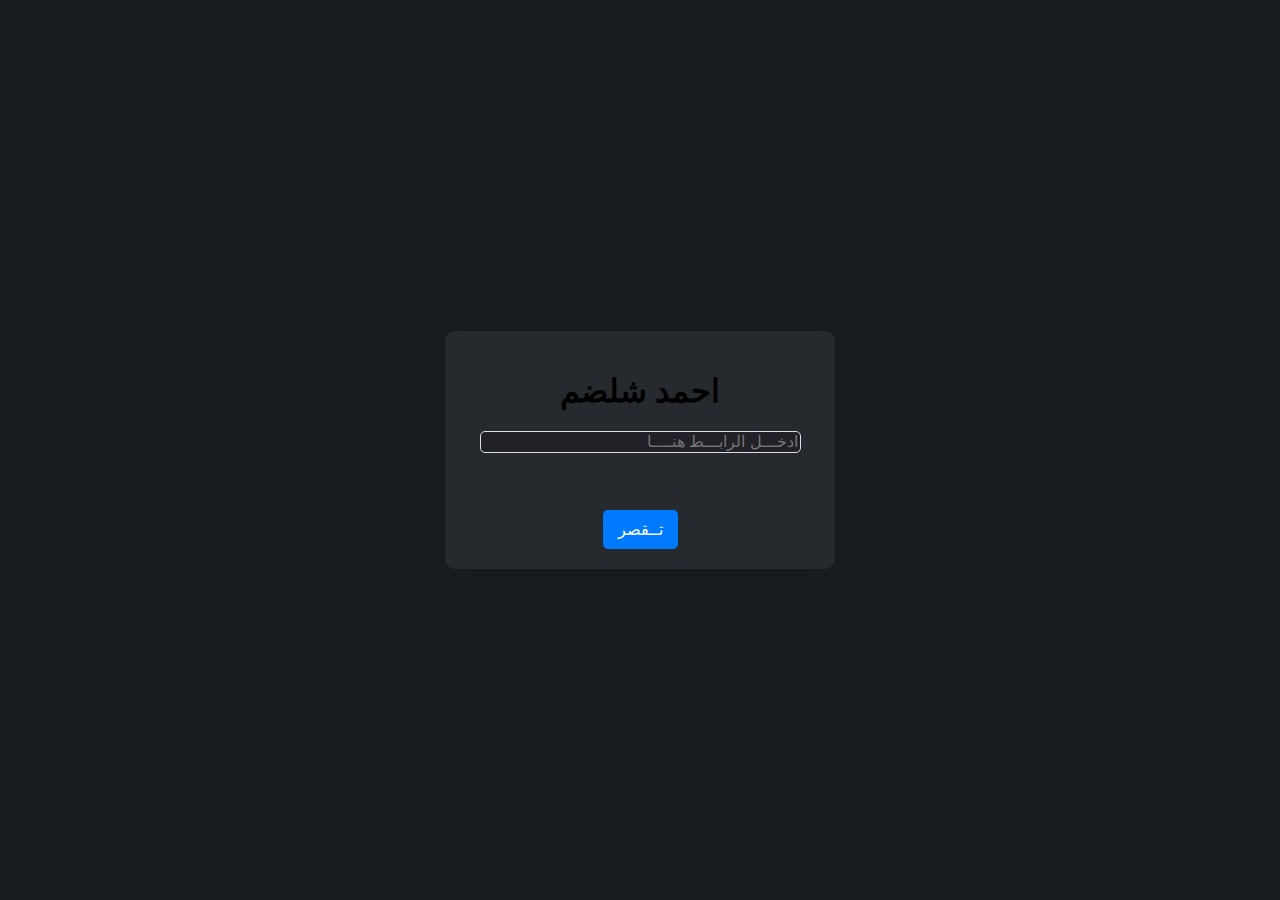
==== index.html @ 98f05497 "Update index.html" ====
<!DOCTYPE html>
<html lang="ar" dir="rtl">
<head>
    <meta charset="UTF-8">
    <meta name="viewport" content="width=device-width, initial-scale=1.0">
    <title>short url project</title>
    <link rel="stylesheet" href="./style.css">
   <link rel="icon" href="./case.webp" type="image/png" sizes="16x16">
</head>
<body>
    <form>
        <h1>احمد شلضم</h1>
      <div class="main">
        <input type="text" placeholder="ادخـــل الرابـــط هنــــا" class="shortUrlInput">
         <div class="lists">
            <ul>
            </ul>
            <button type="submit">تــقصر</button>
         </div>
    </div> 
    <div class="error-message"></div>
    <div class="done-message">تــم تقصير الرابط الخاص بك بنجاح !</div>  
    </form>
    <script src="./main.js"></script>
</body>
</html>
---- style.css ----
body {
    font-family:"Builder Sans", "Helvetica Neue", Helvetica, Arial, "Lucida Grande", sans-serif;
    background-color: #181c20;
    display: flex;
    justify-content: center;
    align-items: center;
    height: 100vh;
    margin: 0;
}

form {
    background: #262a2e;
    padding: 20px;
    border-radius: 10px;
    box-shadow: 0px 0px 15px rgba(0, 0, 0, 0.1);
    width: 350px;
    text-align: center;
}
.main input {
    height: 20%;
    width: 90%;
    border: 1px solid #dae0e7;
    border-radius: 5px;
    margin-bottom: 15px;
    font-size: 16px;
    color: #ffff;
    background: #212127;
}

.lists {
    display: flex;
    flex-direction: column;
    align-items: center;
}

.lists ul {
    list-style: none;
    padding: 0;
    width: 100%;
}

.lists li {
    background: #212529;
    padding: 10px;
    border-radius: 5px;
    margin: 5px 0;
    text-align: left;
}
.lists li a {
    text-decoration: none;
    color: #ffffff;
    position: relative;
}

.lists li a::after {
    content: "";
    position: absolute;
    left: 0;
    bottom: -2px;
    width: 0;
    height: 2px;
    background-color: #ababab;
    transition: width 0.3s ease-in-out;
}

.lists li a:hover::after {
    width: 100%;
}
button {
    background-color: #007bff;
    color: white;
    border: none;
    padding: 10px 15px;
    border-radius: 5px;
    cursor: pointer;
    font-size: 16px;
    margin-top: 10px;
    transition: background 0.3s;
}

button:hover {
    background-color: #0056b3;
}

.error-message {
    display: none;
    background-color: #ff4d4d;
    color: white;
    padding: 10px;
    border-radius: 5px;
    margin-top: 10px;
    text-align: center;
}
.done-message {
    display: none;
    background-color: #28a745;
    color: white;
    padding: 10px;
    border-radius: 5px;
    margin-top: 10px;
    text-align: center;
}
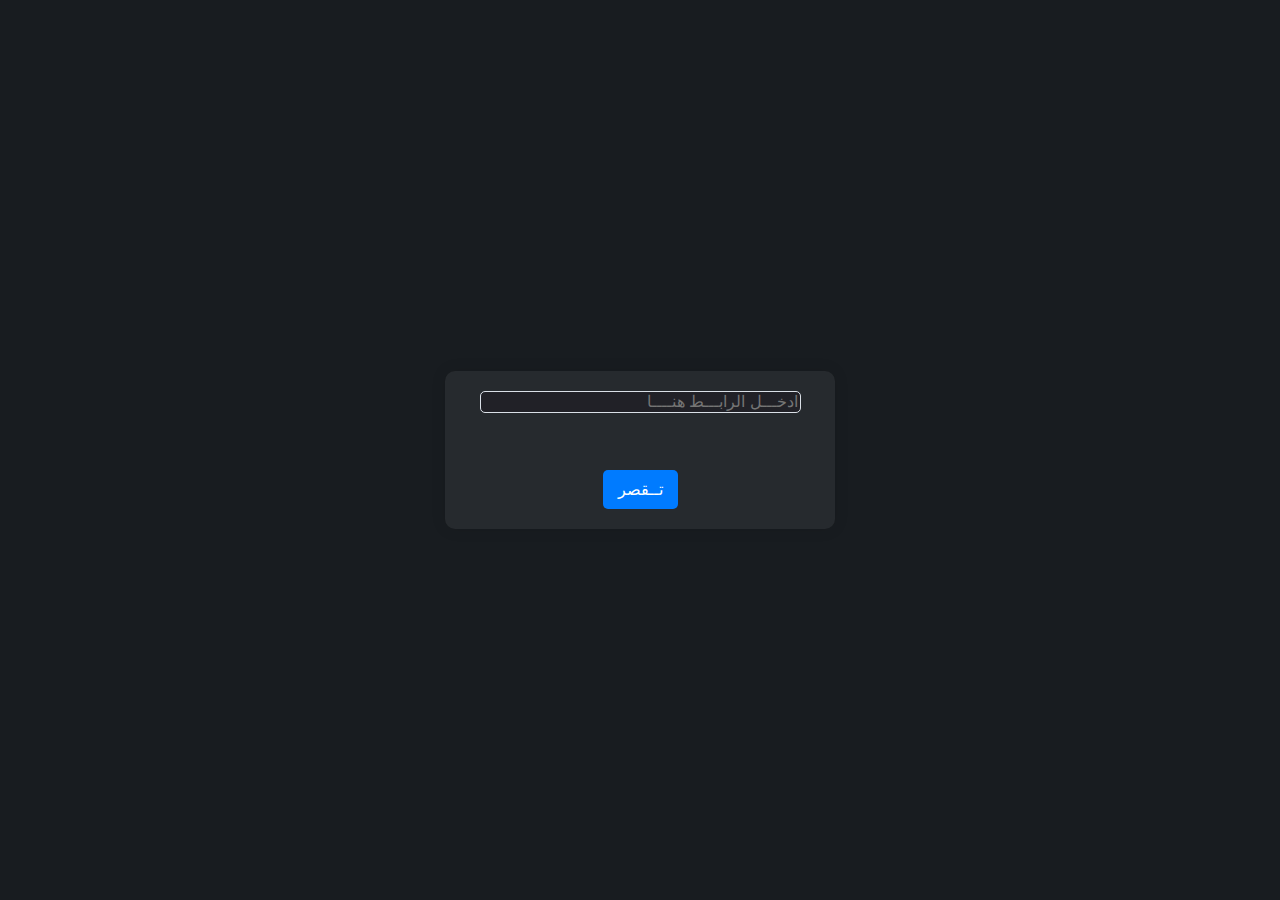
==== commit 349c00da: "Update index.html" ====
--- a/index.html
+++ b/index.html
@@ -9,7 +9,6 @@
 </head>
 <body>
     <form>
-        <h1>احمد شلضم</h1>
       <div class="main">
         <input type="text" placeholder="ادخـــل الرابـــط هنــــا" class="shortUrlInput">
          <div class="lists">
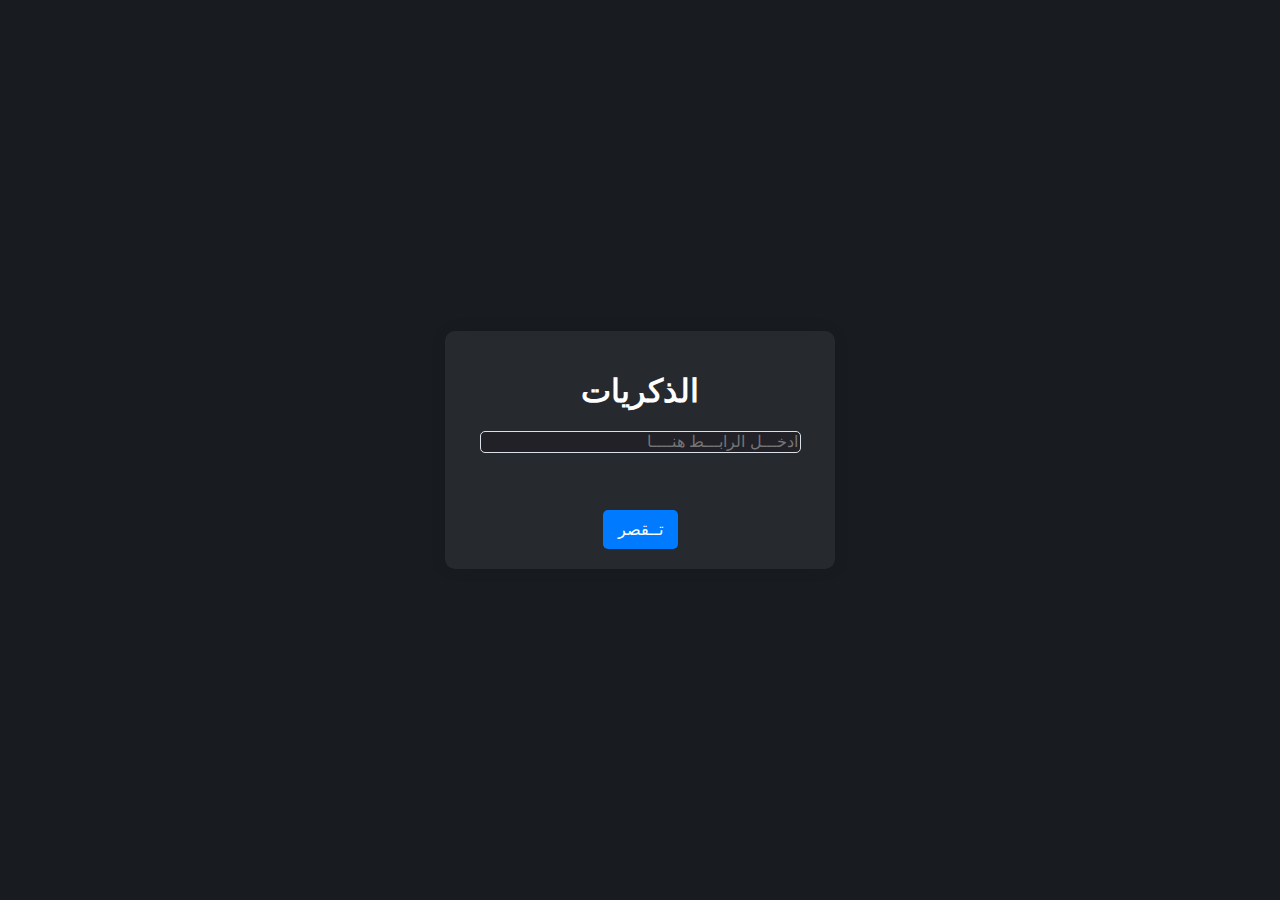
==== commit 8710a190: "Update index.html" ====
--- a/index.html
+++ b/index.html
@@ -9,6 +9,7 @@
 </head>
 <body>
     <form>
+        <h1>الذكريات</h1>
       <div class="main">
         <input type="text" placeholder="ادخـــل الرابـــط هنــــا" class="shortUrlInput">
          <div class="lists">
--- a/style.css
+++ b/style.css
@@ -6,6 +6,7 @@
     align-items: center;
     height: 100vh;
     margin: 0;
+    color:#ffffff;
 }
 
 form {
@@ -99,4 +100,4 @@
     border-radius: 5px;
     margin-top: 10px;
     text-align: center;
-}+}
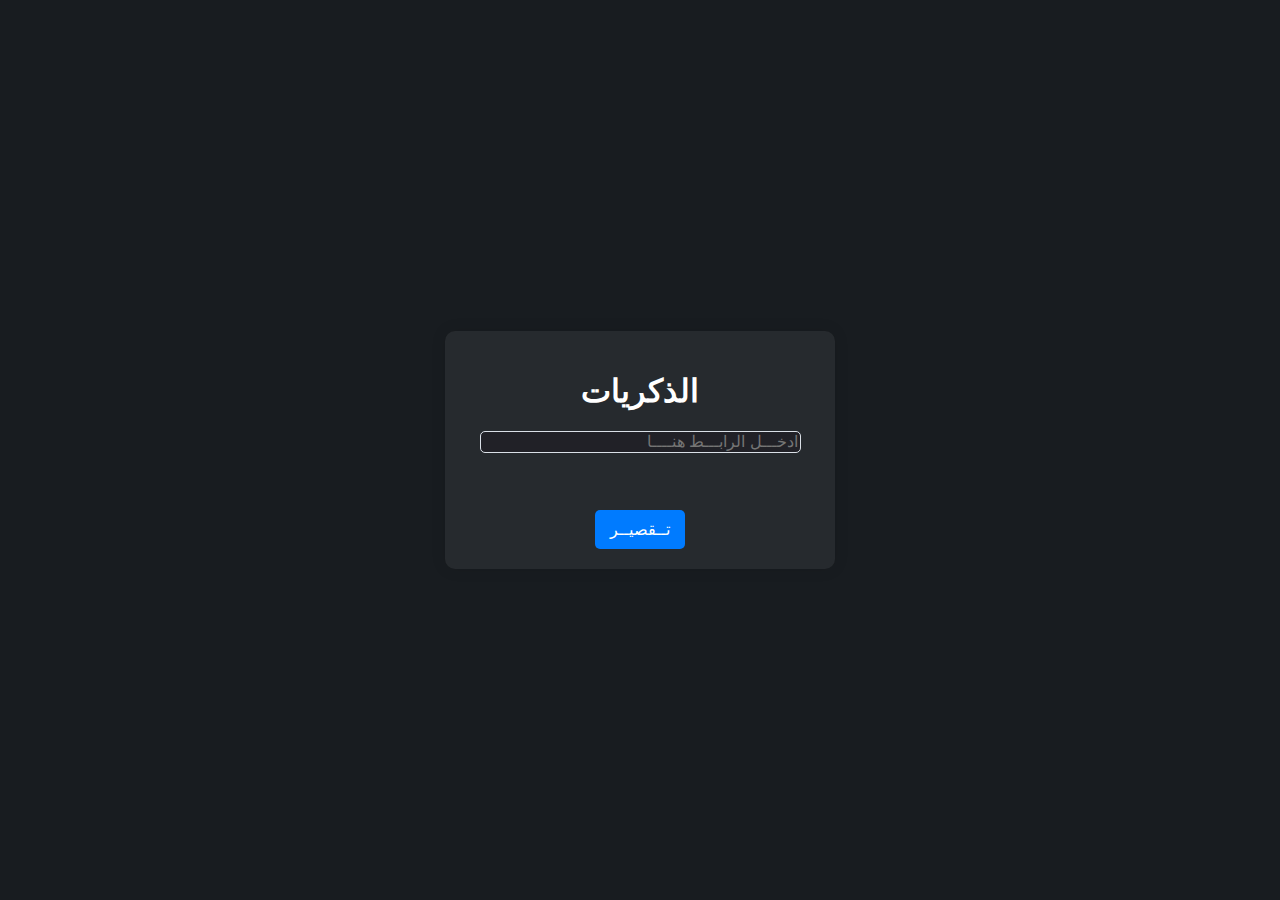
==== commit c3fbae53: "Update index.html" ====
--- a/index.html
+++ b/index.html
@@ -3,7 +3,11 @@
 <head>
     <meta charset="UTF-8">
     <meta name="viewport" content="width=device-width, initial-scale=1.0">
-    <title>short url project</title>
+    <meta name="description" content="url shorter free url shorter forever!">
+    <meta name="keywords" content="HTML, CSS, JavaScript,Z3EM,url,shorter,web,free,pastine,arabik,تقصير,الروابط,مجانا">
+    <meta name="author" content="Z3EM">
+    <meta name="viewport" content="width=device-width, initial-scale=1.0">
+    <title>تقصير الروابط مجانا</title>
     <link rel="stylesheet" href="./style.css">
    <link rel="icon" href="./case.webp" type="image/png" sizes="16x16">
 </head>
@@ -15,7 +19,7 @@
          <div class="lists">
             <ul>
             </ul>
-            <button type="submit">تــقصر</button>
+            <button type="submit">تــقصيــر</button>
          </div>
     </div> 
     <div class="error-message"></div>
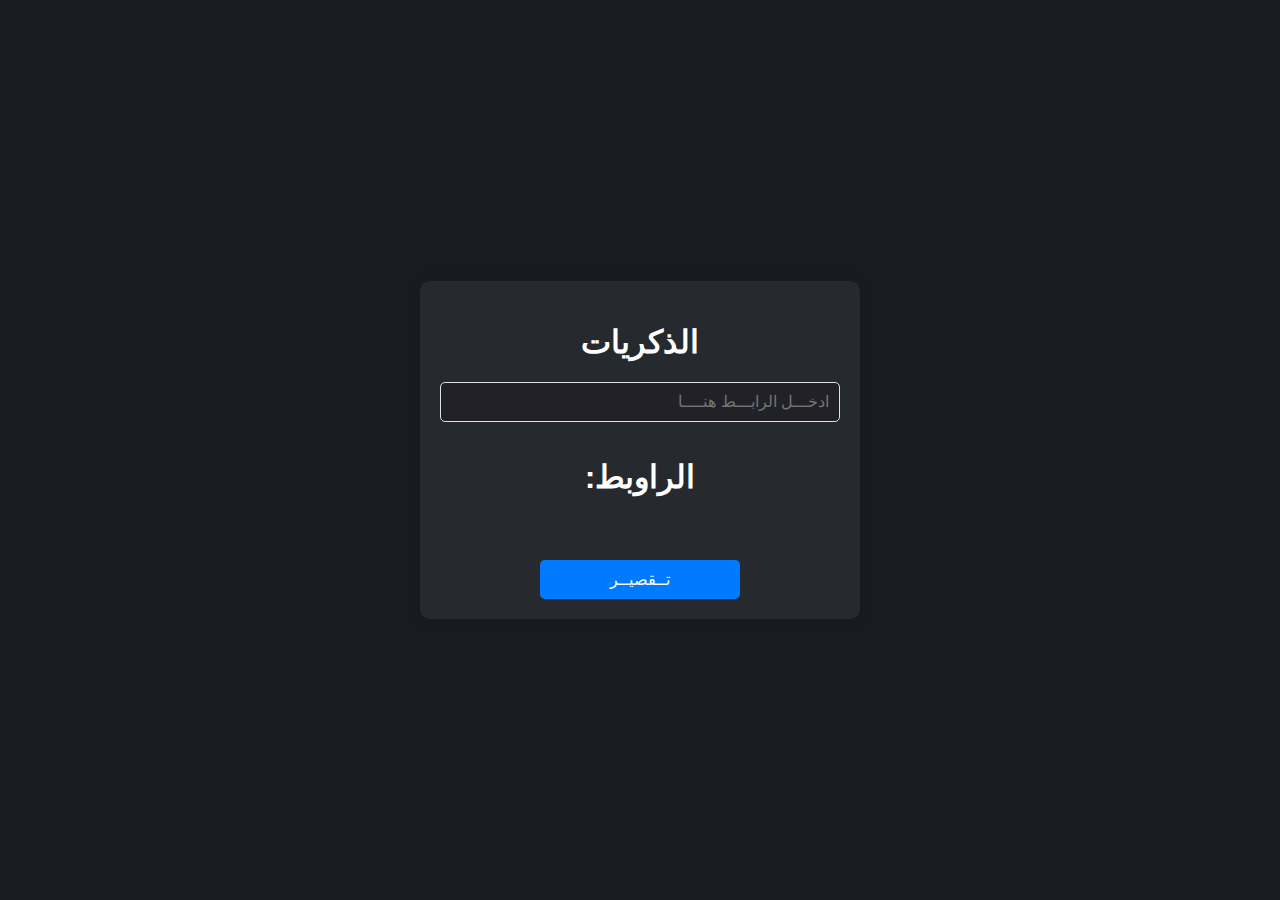
==== commit 532a148c: "Update index.html" ====
--- a/index.html
+++ b/index.html
@@ -17,6 +17,7 @@
       <div class="main">
         <input type="text" placeholder="ادخـــل الرابـــط هنــــا" class="shortUrlInput">
          <div class="lists">
+            <h1>الراوبط:</h1>
             <ul>
             </ul>
             <button type="submit">تــقصيــر</button>
--- a/style.css
+++ b/style.css
@@ -1,4 +1,4 @@
-body {
+/* body {
     font-family:"Builder Sans", "Helvetica Neue", Helvetica, Arial, "Lucida Grande", sans-serif;
     background-color: #181c20;
     display: flex;
@@ -101,3 +101,132 @@
     margin-top: 10px;
     text-align: center;
 }
+ */
+body {
+    font-family: "Builder Sans", "Helvetica Neue", Helvetica, Arial, "Lucida Grande", sans-serif;
+    background-color: #181c20;
+    display: flex;
+    justify-content: center;
+    align-items: center;
+    height: 100vh;
+    margin: 0;
+    color: #ffffff;
+    padding: 10px;
+    box-sizing: border-box;
+}
+
+form {
+    background: #262a2e;
+    padding: 20px;
+    border-radius: 10px;
+    box-shadow: 0px 0px 15px rgba(0, 0, 0, 0.1);
+    width: 100%;
+    max-width: 400px;
+    text-align: center;
+}
+
+.main input {
+    height: 20%;
+    width: 100%;
+    border: 1px solid #dae0e7;
+    border-radius: 5px;
+    margin-bottom: 15px;
+    font-size: 16px;
+    color: #ffff;
+    background: #212127;
+    padding: 10px;
+    box-sizing: border-box;
+}
+
+.lists {
+    display: flex;
+    flex-direction: column;
+    align-items: center;
+}
+
+.lists ul {
+    list-style: none;
+    padding: 0;
+    width: 100%;
+}
+
+.lists li {
+    background: #212529;
+    padding: 10px;
+    border-radius: 5px;
+    margin: 5px 0;
+    text-align: left;
+}
+
+.lists li a {
+    text-decoration: none;
+    color: #ffffff;
+    position: relative;
+}
+
+.lists li a::after {
+    content: "";
+    position: absolute;
+    left: 0;
+    bottom: -2px;
+    width: 0;
+    height: 2px;
+    background-color: #ababab;
+    transition: width 0.3s ease-in-out;
+}
+
+.lists li a:hover::after {
+    width: 100%;
+}
+
+button {
+    background-color: #007bff;
+    color: white;
+    border: none;
+    padding: 10px 15px;
+    border-radius: 5px;
+    cursor: pointer;
+    font-size: 16px;
+    margin-top: 10px;
+    transition: background 0.3s;
+    width: 100%;
+    max-width: 200px;
+    box-sizing: border-box;
+}
+
+button:hover {
+    background-color: #0056b3;
+}
+
+.error-message, .done-message {
+    display: none;
+    padding: 10px;
+    border-radius: 5px;
+    margin-top: 10px;
+    text-align: center;
+    width: 100%;
+    box-sizing: border-box;
+}
+
+.error-message {
+    background-color: #ff4d4d;
+    color: white;
+}
+
+.done-message {
+    background-color: #28a745;
+    color: white;
+}
+
+@media (max-width: 600px) {
+    body {
+        height: auto;
+        padding: 20px;
+        display: block;
+    }
+
+    form {
+        width: 100%;
+        height:100%;
+    }
+}
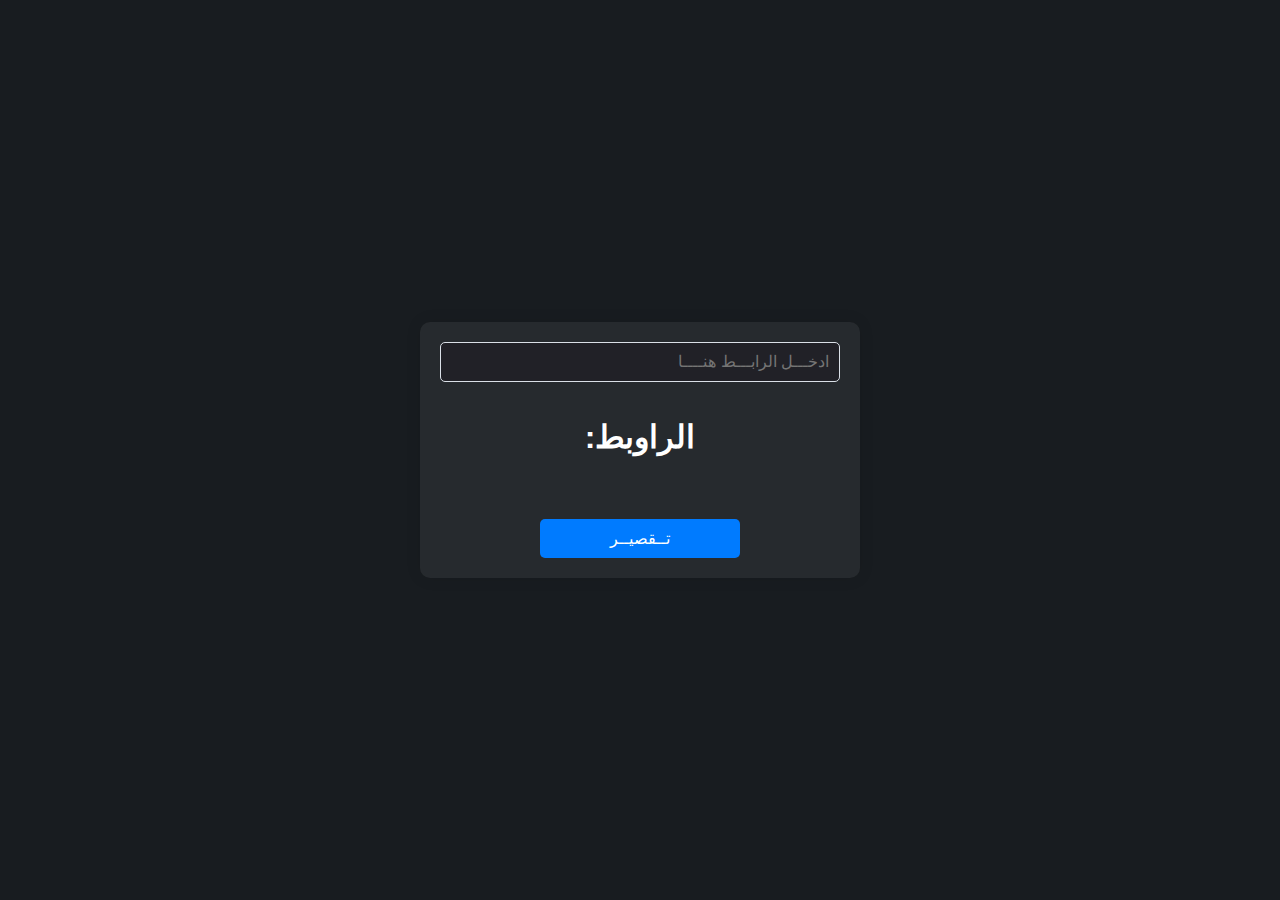
==== commit a7d57f7d: "Update index.html" ====
--- a/index.html
+++ b/index.html
@@ -13,7 +13,6 @@
 </head>
 <body>
     <form>
-        <h1>الذكريات</h1>
       <div class="main">
         <input type="text" placeholder="ادخـــل الرابـــط هنــــا" class="shortUrlInput">
          <div class="lists">
